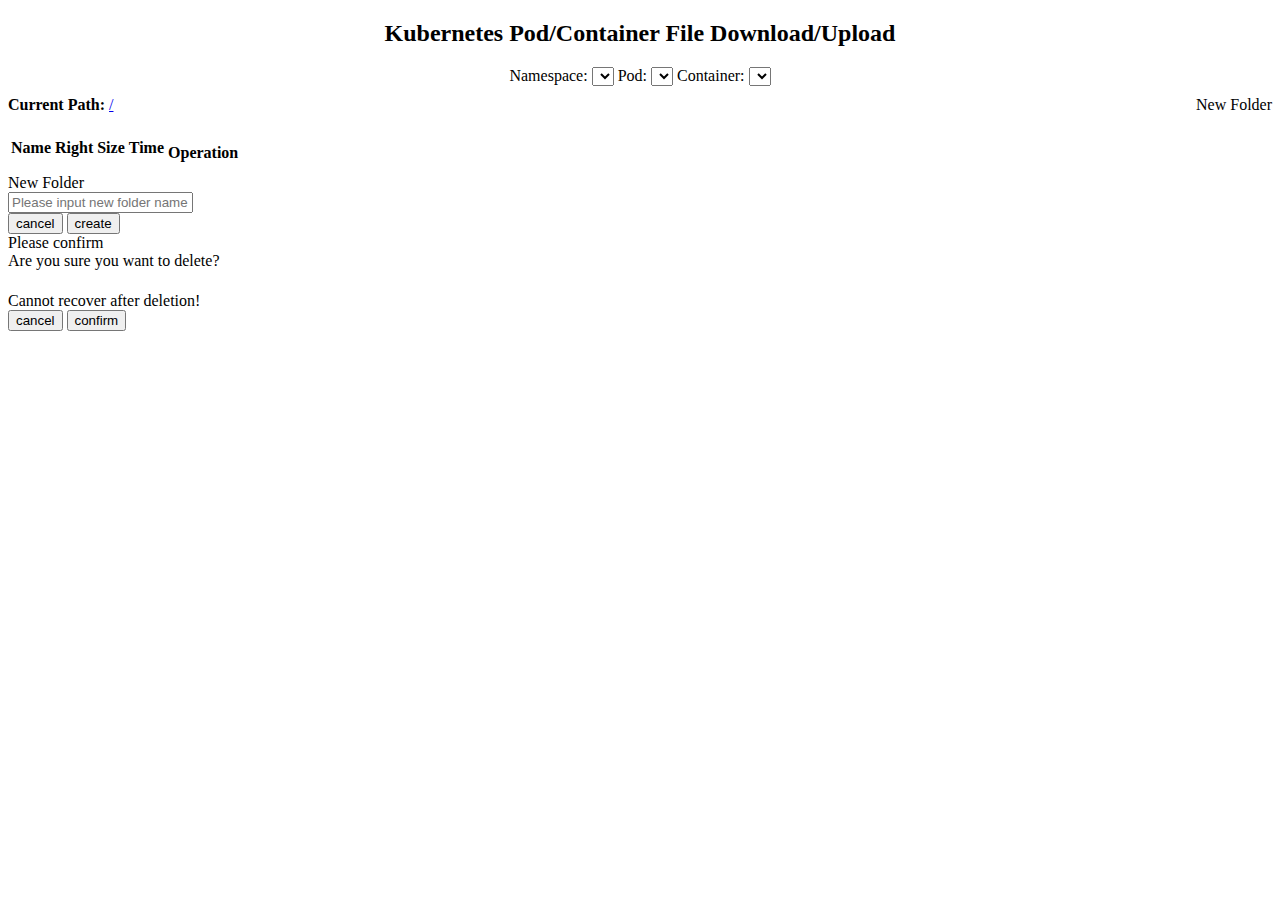
==== src/main/resources/templates/index.html @ 63ae3a51 "first commit" ====
<!DOCTYPE html>
<html xmlns:th="http://www.thymeleaf.org">
<head>
    <title>Kubernetes File Manager</title>
    <meta charset="UTF-8">
    <link rel="stylesheet" th:href="@{/bootstrap.min.css}">
    <link rel="stylesheet" th:href="@{/bootstrap-select.min.css}">
    <script th:src="@{/jquery.min.js}"></script>
    <script th:src="@{/bootstrap.min.js}"></script>
    <script th:src="@{/bootstrap-select.min.js}"></script>
</head>
<body>
<h2 style="text-align: center;"> Kubernetes Pod/Container File Download/Upload </h2>
<div id="file-area" style="min-height: 800px">
    <div class="container my-5" style="text-align:center;margin-bottom: 10px;">
        <span>Namespace:</span>
        <span>
            <select class="selectpicker" id="namespace" data-live-search="true" title="Select Namespace">
                <option th:each="ns:${namespaces}" th:value="${ns}"
                        th:text="${ns}"></option>
            </select>
        </span>
        <span>Pod:</span>
        <span>
            <select class="selectpicker" id="pod" data-live-search="true" title="Select Pod">
                <option th:each="pod:${pods}" th:value="${pod}"
                        th:text="${pod}"></option>
            </select>
        </span>
        <span>Container:</span>
        <span>
            <select class="selectpicker" id="container" data-live-search="true" title="Select Container">
                <option th:each="container:${containers}" th:value="${container}"
                        th:text="${container}"></option>
            </select>
        </span>
    </div>
    <div class="container my-5">
        <div class="table table-striped table-responsive-md">
            <span>
               <b>Current Path:   </b>
            </span>
            <span id="path"><a href="javascript:void(0)" onclick="openPath('@#$')">/</a></span>
            <span>
                <a type="button" class="btn btn-info btn-sm" style="float: right" data-toggle="modal"
                   data-target="#newFolderModal">New Folder</a>
            </span>
        </div>
        <div>
            <h5 id="percent" style="text-align:center"></h5>
        </div>
        <table class="table table-striped table-responsive-md">
            <thead>
            <tr>
                <th style="padding-bottom: 15px">Name</th>
                <th style="padding-bottom: 15px">Right</th>
                <th style="padding-bottom: 15px">Size</th>
                <th style="padding-bottom: 15px">Time</th>
                <th style="padding-bottom: 5px">Operation
                    <a type="button" class="btn btn-default btn-sm" style="float: right;" href="javascript:void(0);"
                       onclick="setTbody()">
                        <span class="glyphicon glyphicon-refresh"></span>
                    </a>
                </th>
            </tr>
            </thead>
            <tbody id="tbody">
            <!--<tr th:each="podFile : ${list}">-->
            <!--<td th:text="${podFile.name}"></td>-->
            <!--<td th:text="${podFile.right}"></td>-->
            <!--<td th:text="${podFile.size}"></td>-->
            <!--<td th:text="${podFile.time}"></td>-->
            <!--<td>-->
            <!--<a th:href="@{/download/{name}(name=${podFile.name},type=${podFile.type})}">-->
            <!--<button type="button" class="btn btn-success btn-sm">Download</button>-->
            <!--</a>&nbsp;&nbsp;-->
            <!--<a th:if="${podFile.type}==false" th:href="@{/download/{name}(name=${podFile.name})}">-->
            <!--<button type="button" class="btn btn-info btn-sm">&nbsp;&nbsp;Open&nbsp;&nbsp;</button>&nbsp;&nbsp;-->
            <!--</a>-->
            <!--<a th:data-name="${podFile.name}" data-toggle="modal" data-target="#deleteModal">-->
            <!--<button type="button" class="btn btn-danger btn-sm">&nbsp;Delete&nbsp;</button>-->
            <!--</a>-->
            <!--</td>-->
            <!--</tr>-->
            </tbody>
        </table>
        <div class="modal fade" id="newFolderModal" tabindex="-1" role="dialog" aria-labelledby="myModalLabel"
             aria-hidden="true">
            <div class="modal-dialog">
                <div class="modal-content">
                    <div class="modal-header">
                        New Folder
                    </div>
                    <div class="modal-body">
                        <input type="text" class="form-control" id="folder-name"
                               placeholder="Please input new folder name"/>
                    </div>
                    <div class="modal-footer">
                        <button type="button" class="btn btn-success btn-sm" data-dismiss="modal">cancel</button>
                        <button type="button" class="btn btn-danger btn-sm" onclick="create_folder()">create</button>
                    </div>
                </div>
            </div>
        </div>
        <div class="modal fade" id="deleteModal" tabindex="-1" role="dialog" aria-labelledby="myModalLabel"
             aria-hidden="true">
            <div class="modal-dialog">
                <div class="modal-content">
                    <div class="modal-header">
                        Please confirm
                    </div>
                    <div class="modal-body">
                        <input type="text" style="display:none" class="form-control" id="delete-name"
                               readonly="readonly" hidden="hidden">
                        Are you sure you want to delete? <h5 id="delete-p" style="color: red"></h5> Cannot recover after
                        deletion!
                    </div>
                    <div class="modal-footer">
                        <button type="button" class="btn btn-success btn-sm" data-dismiss="modal">cancel</button>
                        <button type="button" class="btn btn-danger btn-sm" onclick="delete_file()">confirm</button>
                    </div>
                </div>
            </div>
        </div>
    </div>
</div>
<script th:src="@{/kube.file.js}"></script>
</body>
</html>
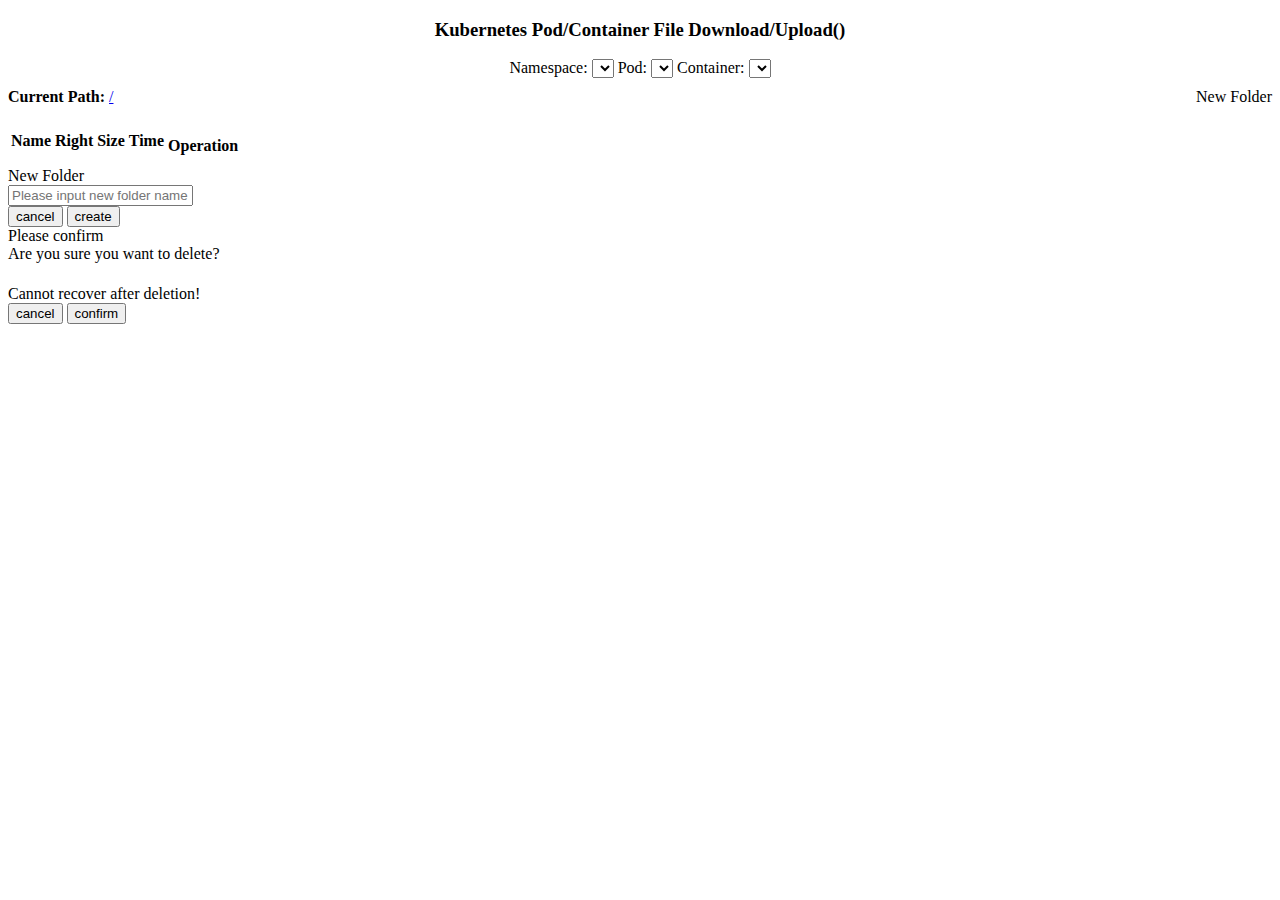
==== commit d7aa3c91: "support kubesphere user login" ====
--- a/src/main/resources/templates/index.html
+++ b/src/main/resources/templates/index.html
@@ -10,7 +10,7 @@
     <script th:src="@{/bootstrap-select.min.js}"></script>
 </head>
 <body>
-<h2 style="text-align: center;"> Kubernetes Pod/Container File Download/Upload </h2>
+<h3 style="text-align: center;"> Kubernetes Pod/Container File Download/Upload<span th:if="${username}">(<b th:text="${username}" style="color: #2e6da4"></b>)</span></h3>
 <div id="file-area" style="min-height: 800px">
     <div class="container my-5" style="text-align:center;margin-bottom: 10px;">
         <span>Namespace:</span>
